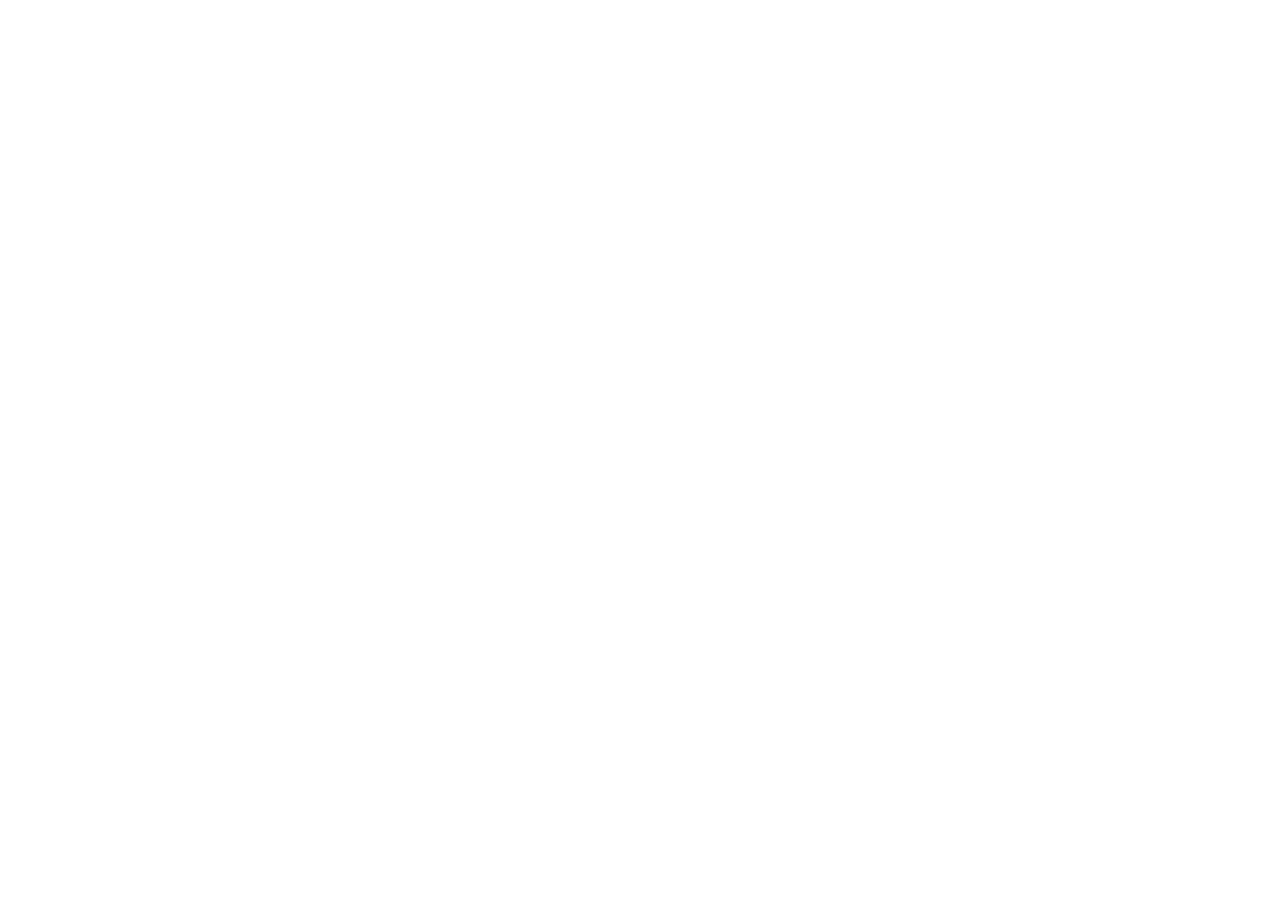
==== index.html @ 4ae66b25 "adding files" ====
<!DOCTYPE html>
<html lang="en">
<head>
    <meta charset="UTF-8">
    <meta name="viewport" content="width=device-width, initial-scale=1.0">
    <meta http-equiv="X-UA-Compatible" content="ie=edge">
    <title>Document</title>
</head>
<body>
    
</body>
</html>
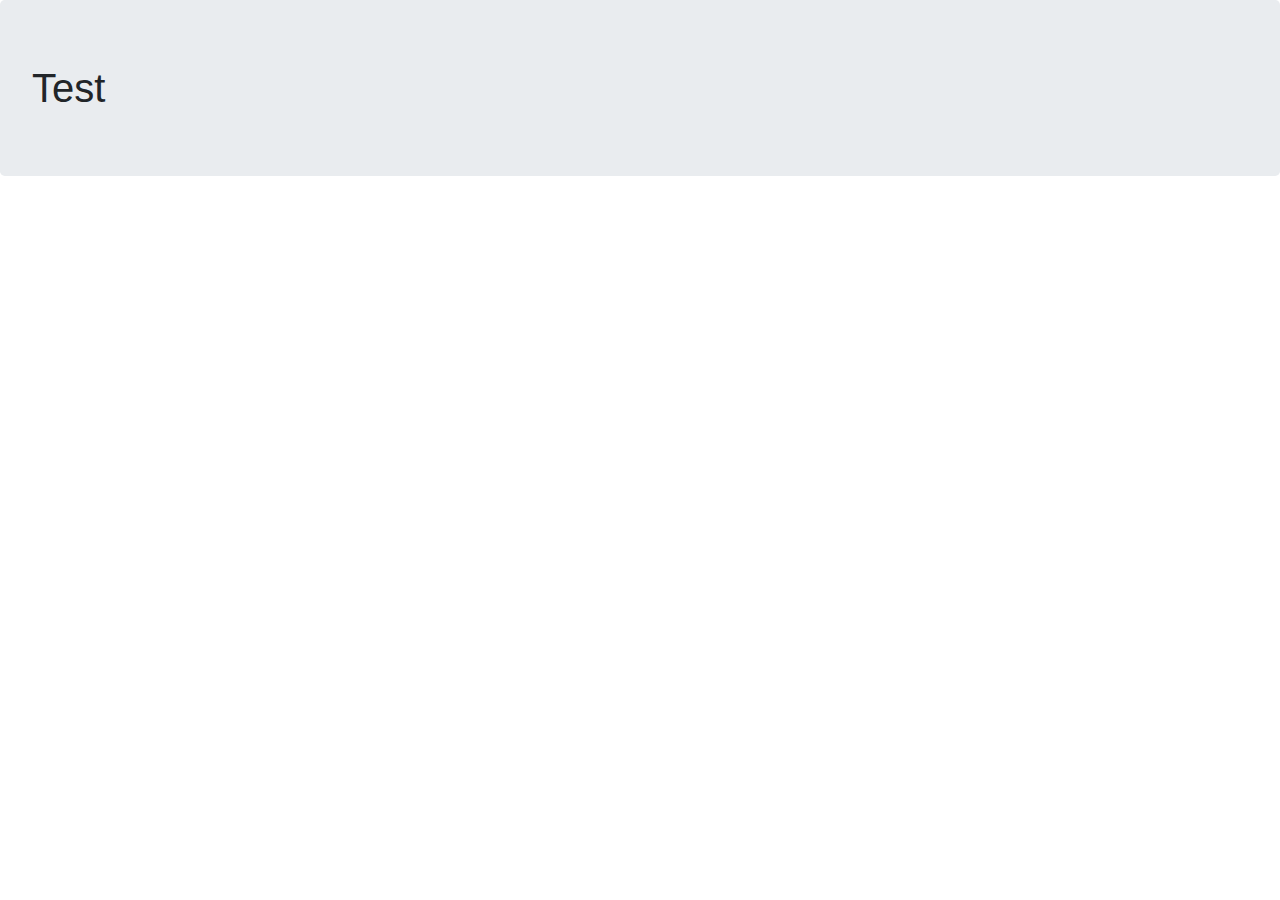
==== commit 689ef49f: "liking pages" ====
--- a/index.html
+++ b/index.html
@@ -5,8 +5,11 @@
     <meta name="viewport" content="width=device-width, initial-scale=1.0">
     <meta http-equiv="X-UA-Compatible" content="ie=edge">
     <title>Document</title>
+    <script src="https://code.angularjs.org/1.5.9/angular.min.js"></script>
+    <script src="app.js"></script>
+    <link rel="stylesheet" href="https://maxcdn.bootstrapcdn.com/bootstrap/4.0.0/css/bootstrap.min.css" integrity="sha384-Gn5384xqQ1aoWXA+058RXPxPg6fy4IWvTNh0E263XmFcJlSAwiGgFAW/dAiS6JXm" crossorigin="anonymous">
 </head>
 <body>
-    
+    <h1 class="jumbotron">Test</h1>
 </body>
 </html>
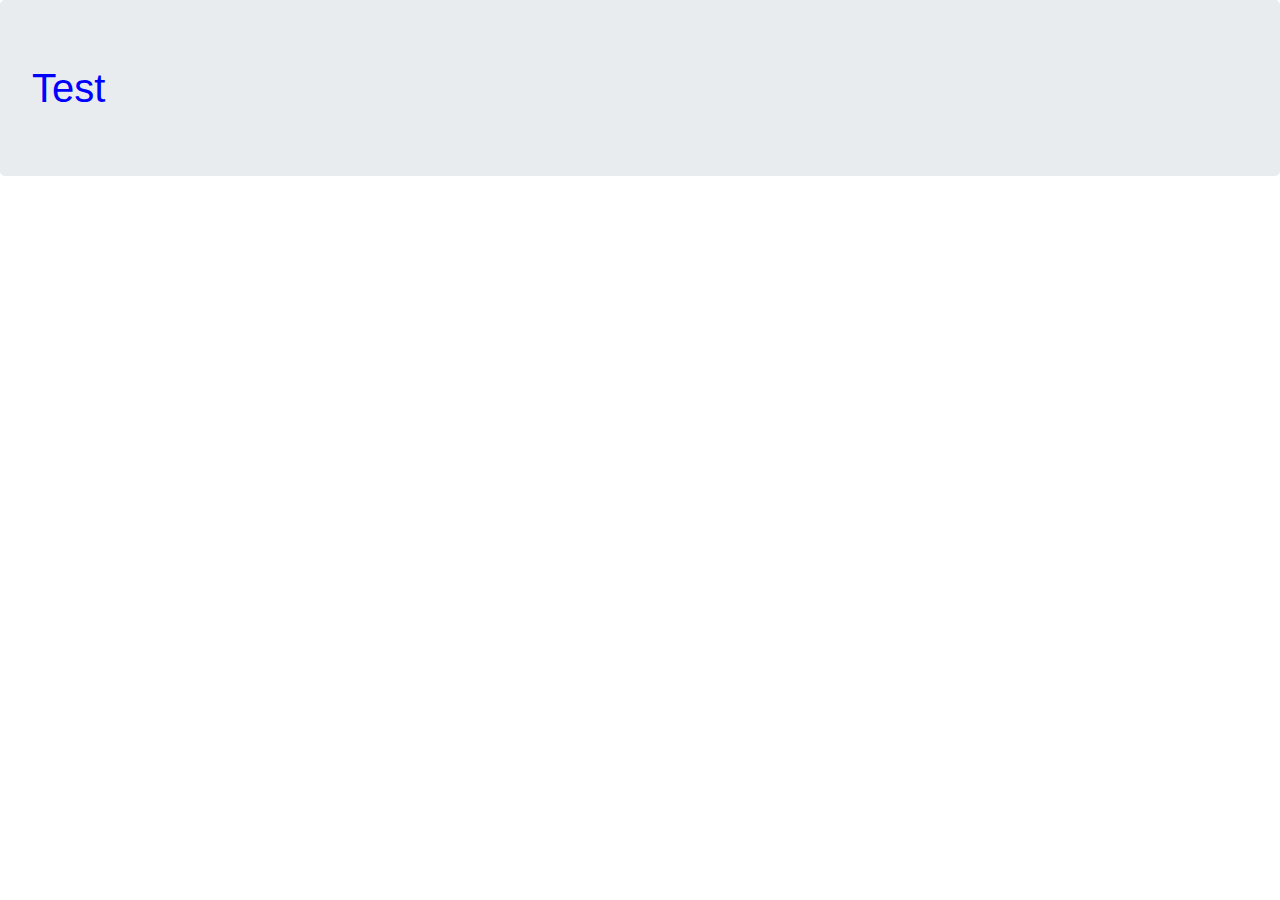
==== commit 4aa7b7dd: "adding style sheet" ====
--- a/index.html
+++ b/index.html
@@ -8,6 +8,7 @@
     <script src="https://code.angularjs.org/1.5.9/angular.min.js"></script>
     <script src="app.js"></script>
     <link rel="stylesheet" href="https://maxcdn.bootstrapcdn.com/bootstrap/4.0.0/css/bootstrap.min.css" integrity="sha384-Gn5384xqQ1aoWXA+058RXPxPg6fy4IWvTNh0E263XmFcJlSAwiGgFAW/dAiS6JXm" crossorigin="anonymous">
+    <link rel="stylesheet" href="style.css">
 </head>
 <body>
     <h1 class="jumbotron">Test</h1>
--- a/style.css
+++ b/style.css
@@ -0,0 +1,3 @@
+h1 {
+    color: blue;
+}
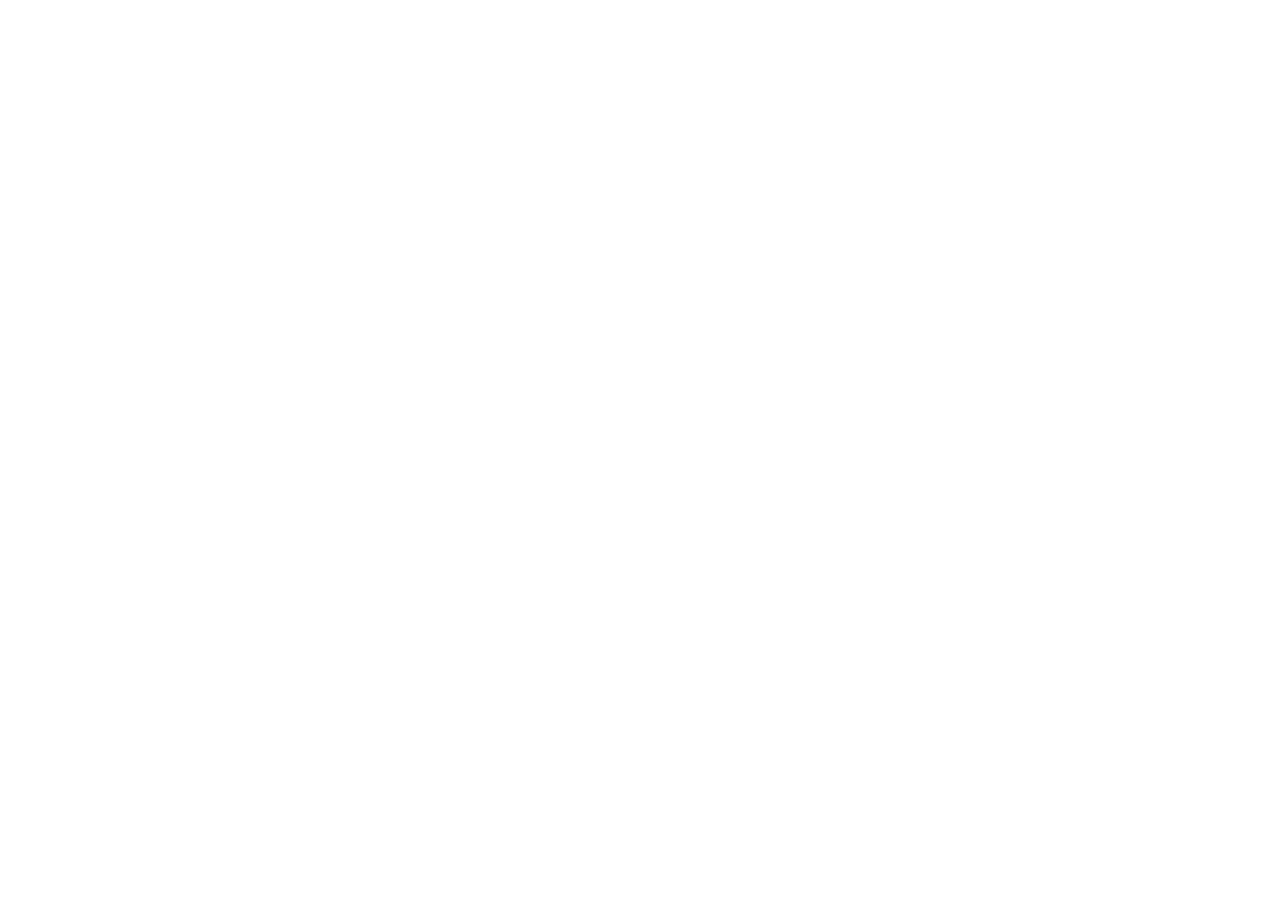
==== commit 68632ad8: "adding read me" ====
--- a/index.html
+++ b/index.html
@@ -1,16 +1,22 @@
 <!DOCTYPE html>
-<html lang="en">
+<html ng-app="AngularApp">
 <head>
-    <meta charset="UTF-8">
-    <meta name="viewport" content="width=device-width, initial-scale=1.0">
-    <meta http-equiv="X-UA-Compatible" content="ie=edge">
-    <title>Document</title>
-    <script src="https://code.angularjs.org/1.5.9/angular.min.js"></script>
-    <script src="app.js"></script>
-    <link rel="stylesheet" href="https://maxcdn.bootstrapcdn.com/bootstrap/4.0.0/css/bootstrap.min.css" integrity="sha384-Gn5384xqQ1aoWXA+058RXPxPg6fy4IWvTNh0E263XmFcJlSAwiGgFAW/dAiS6JXm" crossorigin="anonymous">
-    <link rel="stylesheet" href="style.css">
+  <title>Star Wars App</title>
+
+  <!-- include AngualrJS js -->
+  <script type="text/javascript" src="https://ajax.googleapis.com/ajax/libs/angularjs/1.4.0/angular.min.js"></script>
+  <script type="text/javascript" src="https://ajax.googleapis.com/ajax/libs/angularjs/1.4.0/angular-route.min.js"></script>
+
+  <!-- our files -->
+  <script type="text/javascript" src="app.js"></script>
+
+  <!-- Controllers -->
+  <script type="text/javascript" src="controllers/main.js"></script>
+
+  <!-- Services -->
+  <script type="text/javascript" src="services/swapi.js"></script>
 </head>
 <body>
-    <h1 class="jumbotron">Test</h1>
+  <div ng-view></div>
 </body>
 </html>
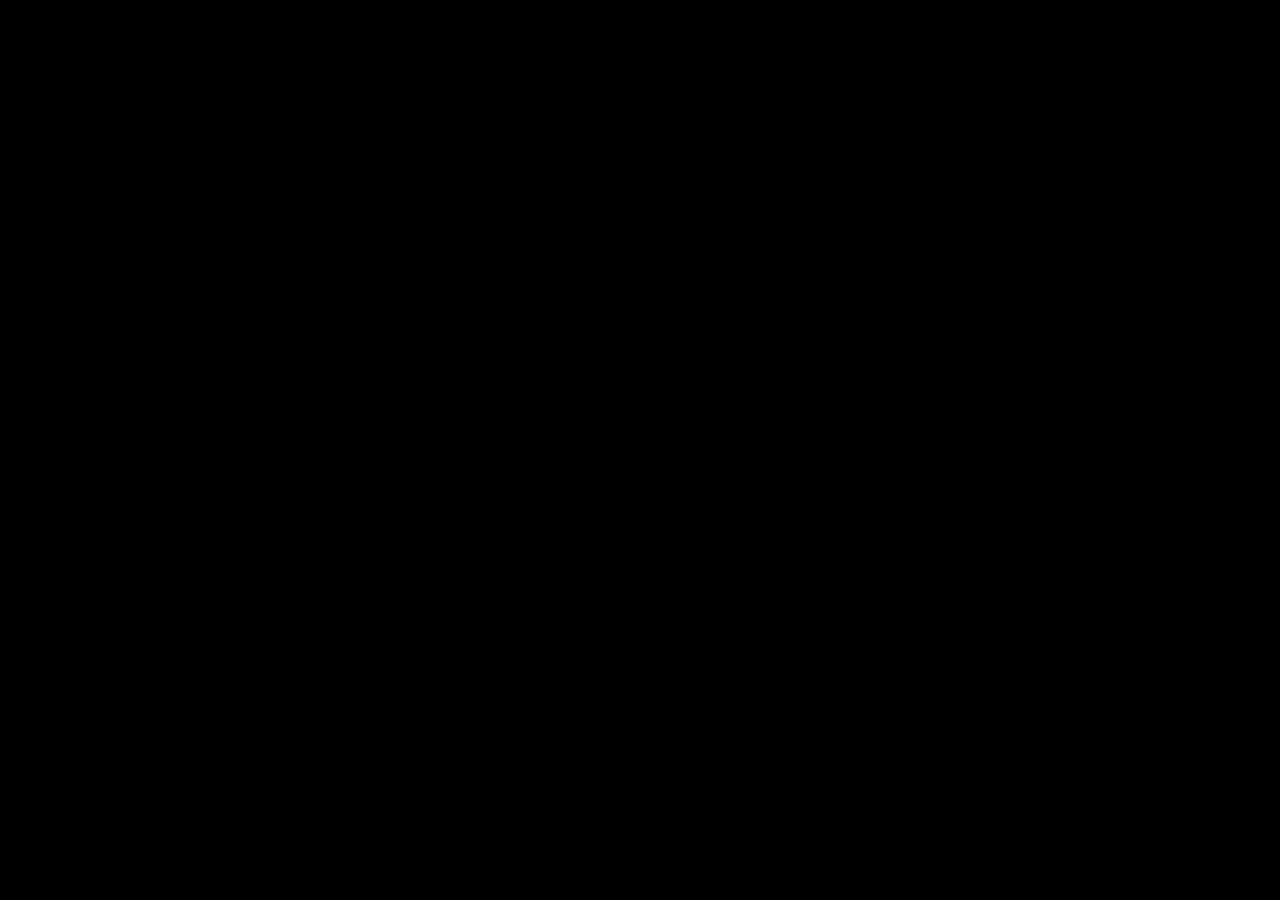
==== commit 24de1d6c: "adding css" ====
--- a/index.html
+++ b/index.html
@@ -1,20 +1,21 @@
 <!DOCTYPE html>
-<html ng-app="AngularApp">
+<html ng-app="starWarsApp">
 <head>
   <title>Star Wars App</title>
 
-  <!-- include AngualrJS js -->
-  <script type="text/javascript" src="https://ajax.googleapis.com/ajax/libs/angularjs/1.4.0/angular.min.js"></script>
-  <script type="text/javascript" src="https://ajax.googleapis.com/ajax/libs/angularjs/1.4.0/angular-route.min.js"></script>
+    <!--External Links-->
+    <link rel="stylesheet" href="https://maxcdn.bootstrapcdn.com/bootstrap/3.3.7/css/bootstrap.min.css" integrity="sha384-BVYiiSIFeK1dGmJRAkycuHAHRg32OmUcww7on3RYdg4Va+PmSTsz/K68vbdEjh4u" crossorigin="anonymous">
+    <script type="text/javascript" src="https://ajax.googleapis.com/ajax/libs/angularjs/1.4.0/angular.min.js"></script>
+    <script type="text/javascript" src="https://ajax.googleapis.com/ajax/libs/angularjs/1.4.0/angular-route.min.js"></script>
 
-  <!-- our files -->
-  <script type="text/javascript" src="app.js"></script>
-
-  <!-- Controllers -->
-  <script type="text/javascript" src="controllers/main.js"></script>
-
-  <!-- Services -->
-  <script type="text/javascript" src="services/swapi.js"></script>
+    <!--Internal Stylesheet-->
+      <link rel="stylesheet" href="style.css">
+    <!--Internal Scripts-->
+    <script type="text/javascript" src="app.js"></script>
+    <script type="text/javascript" src="controllers/main.js"></script>
+    <script type="text/javascript" src="services/swapi.js"></script>
+    <script type="text/javascript" src="controllers/character.js"></script>
+    <script type="text/javascript" src="controllers/movie.js"></script>
 </head>
 <body>
   <div ng-view></div>
--- a/style.css
+++ b/style.css
@@ -0,0 +1,42 @@
+
+body {
+    background-color: black;
+}
+
+#starWarsLogo {
+    height: 20%;
+    width: 50%;
+    margin: auto;
+    display: block;
+}
+
+.panel {
+    background: rgba(192, 192, 192, 0.2);
+    color: white;
+}
+
+.btn-primary {
+    background-color: black;
+    border-color: white;
+}
+
+.btn-primary:hover{
+    background-color: #ffd700;
+    color: black;
+}
+
+.page-header {
+    color: white;
+}
+
+.panel-default > .panel-heading-custom {
+    background: rgba(192, 192, 192, 0.2);
+}
+
+a {
+    color: white;
+}
+
+a:hover {
+    color: #ffd700;
+}
